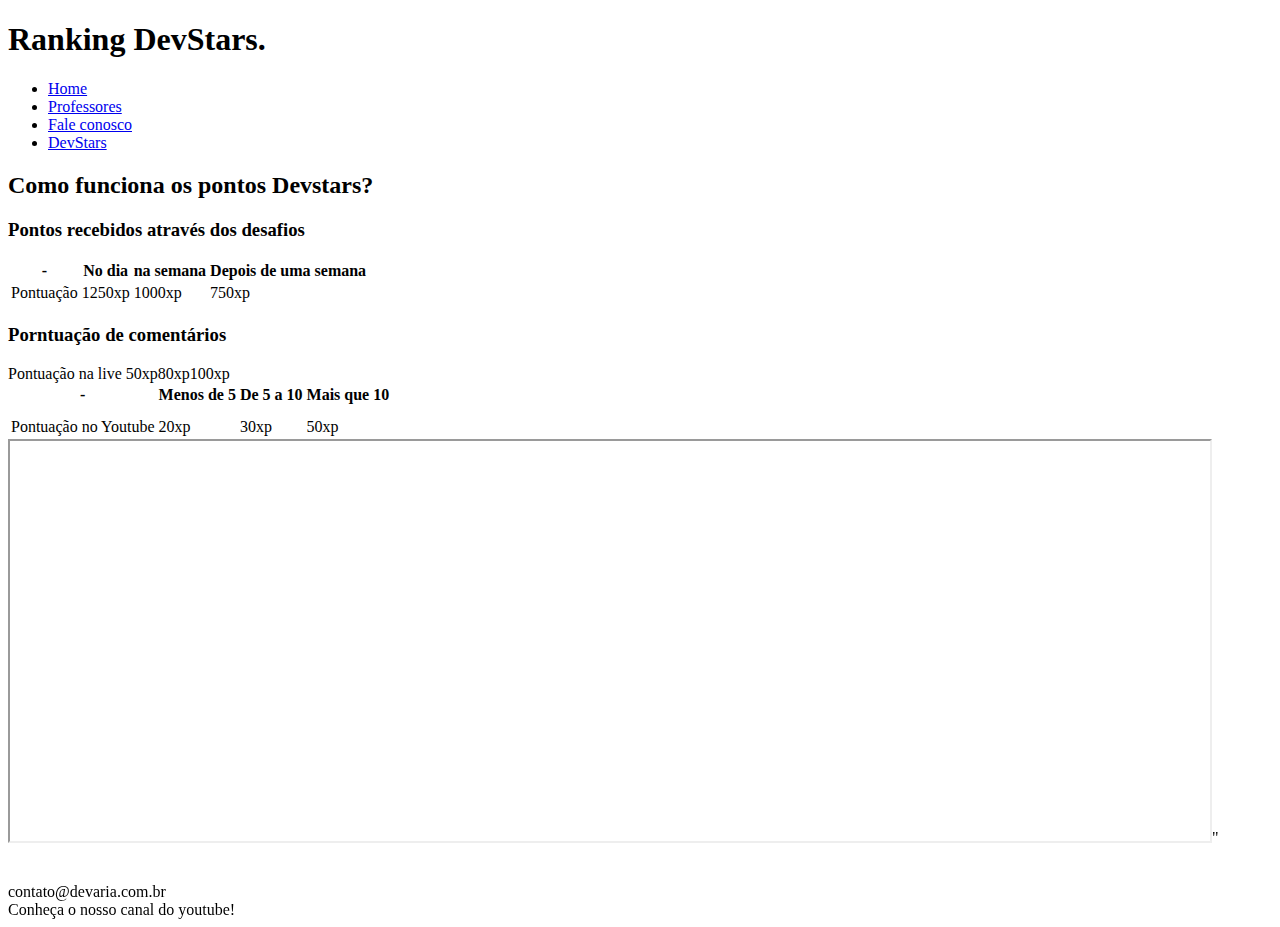
==== DevStars.html @ cf691c29 "IndexCss" ====
<!DOCTYPE html>
<html lang="pt-BR">

<head>
    <meta charset="utf-8" />
    <title>DeveStars!</title>
</head>

<body>
    <header>
        <h1>Ranking DevStars.</h1>
        <nav>
            <ul>
                <li><a href="index.html">Home</a></li>
                <li><a href="Professores.html">Professores</a></li>
                <li><a href="FaleConosco.html">Fale conosco</a></li>
                <li><a href="DevStars.html">DevStars</a></li>
            </ul>
        </nav>
    </header>
    <main>
        <h2> Como funciona os pontos Devstars?</h2>
        <section>
            <h3> Pontos recebidos através dos desafios</h3>
            <table>
                <thead>
                    <th>-</th>
                    <th>No dia</th>
                    <th> na semana</th>
                    <th>Depois de uma semana</th>
                </thead>
                <tbody>
                    <tr>
                        <td>Pontuação</td>
                        <td>1250xp</td>
                        <td>1000xp</td>
                        <td>750xp</td>
                    </tr>
                </tbody>
            </table>
        </section>
        <section>
            <h3>Porntuação de comentários</h3>
            <table>
                <thead>
                    <th>-</th>
                    <th> Menos de 5 </th>
                    <th>De 5 a 10</th>
                    <th> Mais que 10 </th>
                </thead>
                <tbody>
                    <tr>
                    <tr>Pontuação na live </tr>
                    <tr>50xp</tr>
                    <tr>80xp</tr>
                    <tr>100xp</tr>
                    </tr>
                    <tr>
                        <td>Pontuação no Youtube</td>
                        <td>20xp</td>
                        <td>30xp</td>
                        <td>50xp</td>
                    </tr>
                </tbody>
            </table>
        </section>
        <section>
            <div>
                <iframe src="https://www.devaria.com.br/devstars" width="1200" height="400"></iframe>"
            </div>
        </section>
        <br>
        <br>
    </main>
    <footer>
        <section>
            <span>contato@devaria.com.br</span> <br />
            <span>Conheça o nosso canal do youtube!</span>
        </section>
    </footer>
</body>

</html>
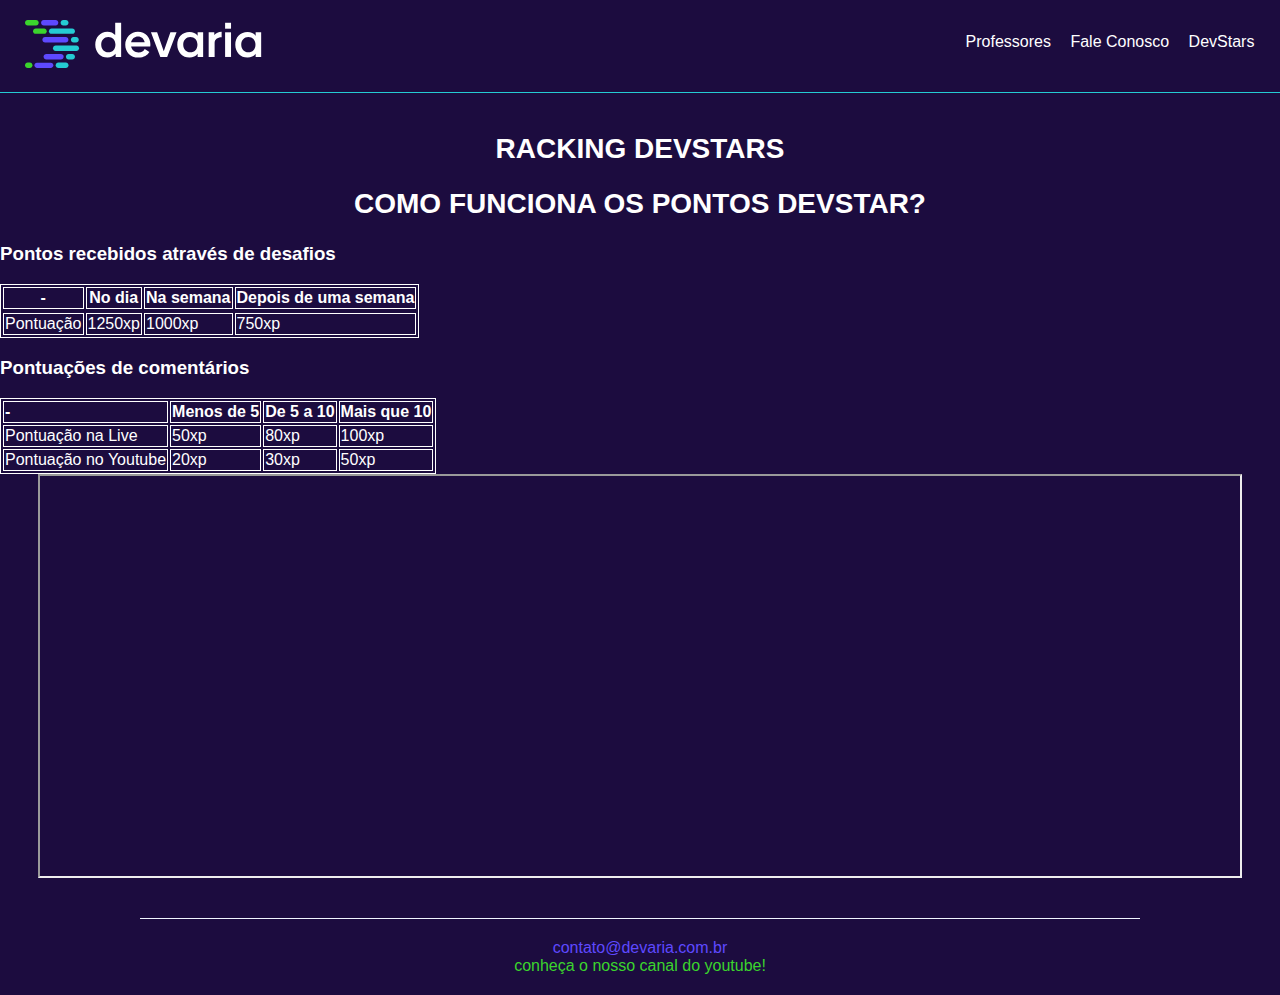
==== commit a83830d6: "configuracaoDevStars" ====
--- a/DevStars.html
+++ b/DevStars.html
@@ -1,83 +1,90 @@
 <!DOCTYPE html>
 <html lang="pt-BR">
 
-<head>
-    <meta charset="utf-8" />
-    <title>DeveStars!</title>
-</head>
-
-<body>
-    <header>
-        <h1>Ranking DevStars.</h1>
-        <nav>
-            <ul>
-                <li><a href="index.html">Home</a></li>
-                <li><a href="Professores.html">Professores</a></li>
-                <li><a href="FaleConosco.html">Fale conosco</a></li>
-                <li><a href="DevStars.html">DevStars</a></li>
-            </ul>
-        </nav>
-    </header>
-    <main>
-        <h2> Como funciona os pontos Devstars?</h2>
-        <section>
-            <h3> Pontos recebidos através dos desafios</h3>
-            <table>
-                <thead>
-                    <th>-</th>
-                    <th>No dia</th>
-                    <th> na semana</th>
-                    <th>Depois de uma semana</th>
-                </thead>
-                <tbody>
+    <head>
+        <meta charset="utf-8" />
+        <title>DevStars!</title>
+        <meta name="viewport" content="width=device-width, initial-scale=1.0" />
+        <link rel="stylesheet" href="public/css/devaria.css" />
+        <link rel="stylesheet" href="public/css/footer.css" />
+        <link rel="stylesheet" href="public/css/header.css" />
+        <link rel="stylesheet" href="public/css/devstars.css"/>
+    </head>
+    
+    <body>
+        <header>
+            <a href="index.html" class="link-logo">
+                <img src="public/fotos/logo-devaria.svg" alt="Logo devaria" />
+            </a>
+            <nav class="menu">
+                <ul>
+                    <li><a href="Professores.html"> Professores</a></li>
+                    <li><a href="FaleConosco.html">Fale Conosco</a></li>
+                    <li><a href="DevStars.html">DevStars</a></li>
+                </ul>
+            </nav>
+        </header>
+        <main>
+            <h1 class="title text-center">Racking Devstars</h1>    
+            <h2 class="title text-center">Como funciona os pontos DevStar?</h2>
+            <section >
+                <h3 class="text text-justify">Pontos recebidos através de desafios</h3>
+                <table>
                     <tr>
-                        <td>Pontuação</td>
-                        <td>1250xp</td>
-                        <td>1000xp</td>
-                        <td>750xp</td>
-                    </tr>
-                </tbody>
-            </table>
-        </section>
-        <section>
-            <h3>Porntuação de comentários</h3>
-            <table>
-                <thead>
-                    <th>-</th>
-                    <th> Menos de 5 </th>
-                    <th>De 5 a 10</th>
-                    <th> Mais que 10 </th>
-                </thead>
-                <tbody>
-                    <tr>
-                    <tr>Pontuação na live </tr>
-                    <tr>50xp</tr>
-                    <tr>80xp</tr>
-                    <tr>100xp</tr>
+                        <th>-</th>
+                        <th>No dia</th>
+                        <th>Na semana</th>
+                        <th>Depois de uma semana</th>
                     </tr>
                     <tr>
-                        <td>Pontuação no Youtube</td>
-                        <td>20xp</td>
-                        <td>30xp</td>
-                        <td>50xp</td>
+                        <tr>
+                            <td>Pontuação</td>
+                            <td>1250xp</td>
+                            <td>1000xp</td>
+                            <td>750xp</td>
+                        </tr>
                     </tr>
-                </tbody>
-            </table>
-        </section>
-        <section>
-            <div>
-                <iframe src="https://www.devaria.com.br/devstars" width="1200" height="400"></iframe>"
-            </div>
-        </section>
-        <br>
-        <br>
-    </main>
-    <footer>
-        <section>
-            <span>contato@devaria.com.br</span> <br />
-            <span>Conheça o nosso canal do youtube!</span>
-        </section>
-    </footer>
-</body>
-
-</html>+                </table>
+            </section>
+            <section class="text text-justify">
+                <h3>Pontuações de comentários</h3>
+                <table >
+                    <thead>
+                        <th>-</th>
+                        <th>Menos de 5</th>
+                        <th>De 5 a 10</th>
+                        <th>Mais que 10</th>
+                    </thead>
+                    <tbody>
+                        <tr>
+                            <td>Pontuação na Live</td>
+                            <td>50xp</td>
+                            <td>80xp</td>
+                            <td>100xp</td>
+                        </tr>
+                        <tr>
+                            <td>Pontuação no Youtube</td>
+                            <td>20xp</td>
+                            <td>30xp</td>
+                            <td>50xp</td>                        
+                        </tr>
+                    </tbody>
+                </table>
+            </section>
+            <section class="text-center">
+                <div >
+                    <iframe src="https://www.devaria.com.br/devstars" width="1200" height="400"></iframe>
+                </div>
+            </section>
+            <br>
+            <br>
+        </main>
+        <footer>
+            <section>
+                <span>contato@devaria.com.br</span> <br />
+                <span>Conheça o nosso canal do Youtube!</span>
+            </section>
+        </footer>
+    </body>
+    
+    </html>--- a/public/css/devaria.css
+++ b/public/css/devaria.css
@@ -0,0 +1,40 @@
+/* Estilos globais do site */
+html {
+    height: 100%;
+}
+
+body {
+    background-color: #1c0c3f;
+    font-family: sans-serif;
+    color: #fff;
+    margin: 0;
+}
+
+.title {
+    padding: 0 20px;
+    font-size: 1.75em;
+    text-transform: uppercase;
+}
+
+h1.title {
+    margin: 40px auto 20px;
+}
+
+.text-justify {
+    text-align: justify;
+}
+
+.text-center {
+    text-align: center;
+}
+
+.margin-horizontal-20px {
+    margin-left: 20px;
+    margin-right: 20px;
+}
+
+@media screen and (min-width: 992px) {
+    .width-50pct-desktop {
+        width: 50% !important;
+    }
+}
--- a/public/css/footer.css
+++ b/public/css/footer.css
@@ -0,0 +1,18 @@
+/* Estilos relacionados ao rodape */
+
+footer {
+    text-align: center;
+    border-top: 1px solid #f0f5ff;
+    padding: 20px;
+    width: 75%;
+    margin: auto;
+    text-transform: lowercase;
+}
+
+footer section span:first-child {
+    color: #5e49ff;
+}
+
+footer section span:last-child {
+    color: #3bd42d;
+}--- a/public/css/header.css
+++ b/public/css/header.css
@@ -0,0 +1,44 @@
+/* Estilos do header */
+
+header .link-logo {
+    display: block;
+    padding: 20px 25px;
+    border-bottom: 1px solid #25cbd3;
+}
+
+header nav ul {
+    padding: 0;
+    text-align: center;
+}
+
+header nav ul li {
+    display: inline-block;
+}
+
+header nav ul li:not(:last-child) {
+    margin-right: 15px;
+}
+
+.menu li a {
+    color: #fff;
+    text-decoration: none;
+}
+
+.menu li a:hover {
+    color: #3bd42d;
+    text-decoration: underline;
+}
+
+@media screen and (min-width: 992px) {
+    header {
+        position: relative;
+    }
+
+    .menu {
+        position: absolute;
+        right: 2%;
+        top: 18%;
+    }
+}
+
+
--- a/public/css/devstars.css
+++ b/public/css/devstars.css
@@ -0,0 +1,3 @@
+table,tr, th, td{
+    border: 1px solid white;
+}